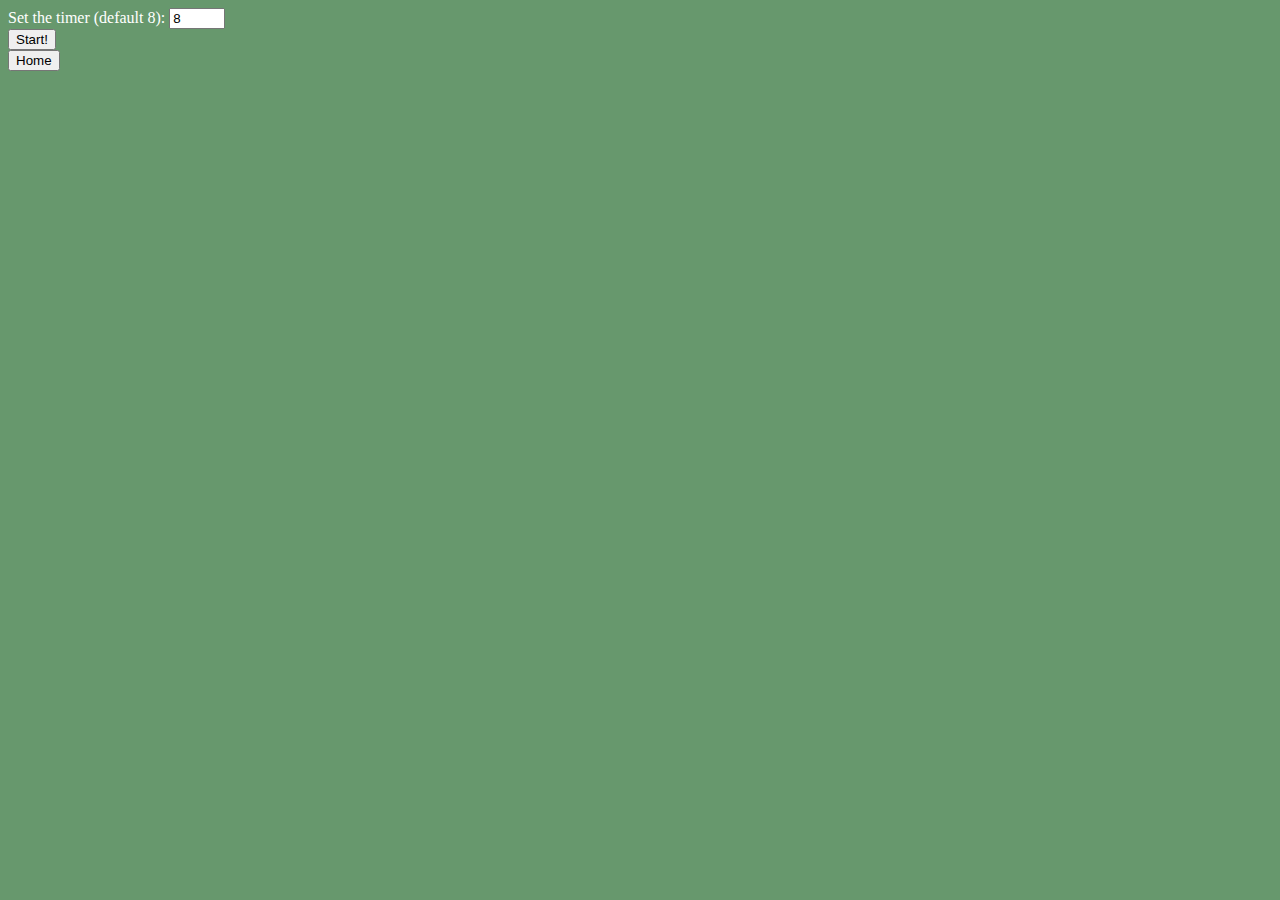
==== alt_thermite.html @ 844ae23c "Base html" ====
<!DOCTYPE html>
<html lang="en">
  <head>
    <meta charset="UTF-8">
    <meta name="viewport" content="width=device-width, initial-scale=1.0">
    <title>Setting Charge</title>
    <link rel="stylesheet" href="styles/style.css">
    <link rel="stylesheet" href="styles/alt_thermite.css">
  </head>

  <body>
    <div id='thermiteBlock'>
      <form class='settings'>
        <label class='timing'>Set the timer (default 8): </label>
        <input type="number" class="interval" min='3' max='60' value='8' step='1'/>
      </form>
      <button class='startButton'>Start!</button>
      <form action='index.html'>
        <input type="submit" value="Home"/>
      </form>
    </div>
    <script src='scripts/alt_thermite.js' type="text/javascript"></script>
  </body>
</html>
---- styles/style.css ----
body {
	background-color: rgb(103, 152, 109);
	color: white;
	font-family: 'Bauhaus 93';
}
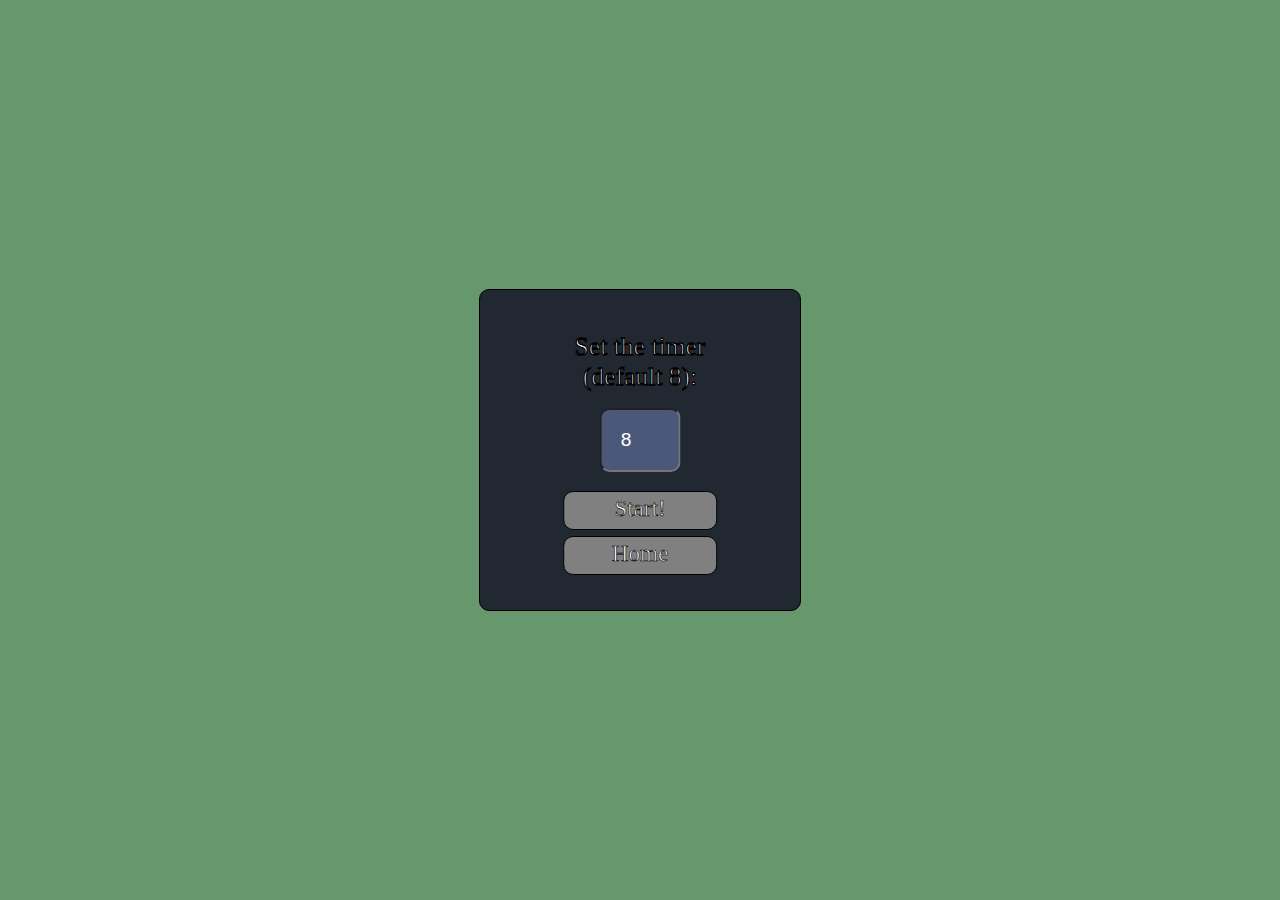
==== commit 79d411d5: "Add styling back" ====
--- a/alt_thermite.html
+++ b/alt_thermite.html
@@ -5,7 +5,7 @@
     <meta name="viewport" content="width=device-width, initial-scale=1.0">
     <title>Setting Charge</title>
     <link rel="stylesheet" href="styles/style.css">
-    <link rel="stylesheet" href="styles/alt_thermite.css">
+    <link rel="stylesheet" href="styles/vault_thermite.css">
   </head>
 
   <body>
--- a/styles/vault_thermite.css
+++ b/styles/vault_thermite.css
@@ -0,0 +1,112 @@
+#thermiteBlock {
+	position: absolute;
+	top: 50%;
+	left: 50%;
+	transform: translate(-50%, -50%);
+	border: solid max(.1vw, 1px) black;
+	border-radius: 10px;
+	background-color: rgb(34,40,50);
+	width: max(25vw, 300px);
+	height: max(25vw, 300px);
+	display: flex;
+    flex-direction: column;
+    justify-content: center;
+}
+
+button, input[type=submit] {
+	font-family: 'Bauhaus 93';
+	background-color: grey;
+	color: white;
+	font-size: max(1.8vw, 18px);
+	-webkit-text-stroke-width: max(.05vw,.5px);
+    -webkit-text-stroke-color: black;);
+	width: max(12vw, 120px);
+	padding: max(.25vw, 2.5px);
+	padding-top:max(.25vw, 2.5px);
+	padding-bottom:max(.5vw,5px);
+	border: solid max(.1vw,1px) black;
+	border-radius: 10px;
+	transform: translateX(-50%);
+	margin-left: 50%;
+	margin-top: 2%;
+}
+
+button:hover {
+	color: darkgrey;
+	background-color: white;
+	cursor: pointer;
+}
+
+input[type=submit]:hover {
+	color: darkgrey;
+	background-color: white;
+	cursor: pointer;
+}
+
+.settings {
+	margin-top:2%;
+	width: 100%;
+}
+
+.timing {
+	display: block;
+	margin-left: 50%;
+	transform: translate(-50%);
+	font-size: max(2vw, 20px);
+	-webkit-text-stroke-width: max(.1vw,1px);
+    -webkit-text-stroke-color: black;
+    text-align: center;
+}
+
+.interval {
+	margin-top: 5%;
+	margin-left: 50%;
+	transform: translate(-50%);
+	color: white;
+	width: max(3vw, 30px);
+	padding: 1.5vw;
+	background-color: rgb(76,88,122);
+	font-size: max(1.5vw, 15px);
+	border-radius: 10px;
+}
+
+.startButton {
+	margin-top: 6%;
+}
+
+.middleText {
+	text-align: center;
+	margin-left: 50%;
+	transform: translate(-50%);
+	font-size: max(3vw, 30px);
+	-webkit-text-stroke-width: max(.05vw,.5px);
+    -webkit-text-stroke-color: black;
+}
+
+.middleText.fail {
+	font-size: max(1.8vw, 20px);
+}
+
+.grid {
+	width: max(24.8vw, 298px);
+	height: max(24.8vw, 298px);
+	margin-left: max(.1vw, 1px);
+	border-collapse: seperate;
+	border-spacing: max(.7vw, 7px);
+}
+
+.block {
+	background-color: rgb(76,88,122);
+}
+
+.block:hover {
+	cursor: pointer;
+}
+
+.block.highlighted {
+	background-color: lightgrey;
+}
+
+.block.wrong {
+	background-color: red;
+}